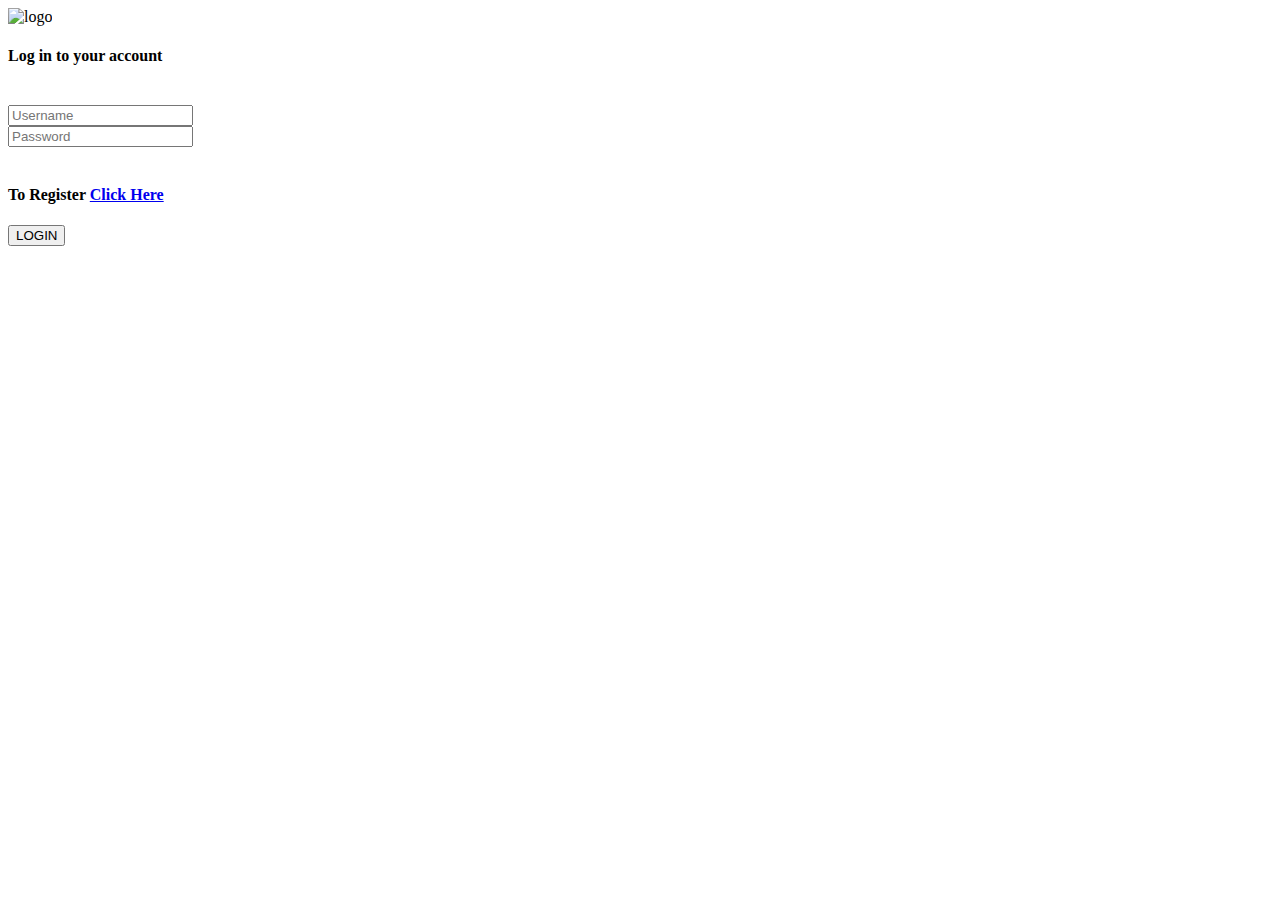
==== public_html/login.html @ 2ee0cc9b "Commit-01" ====
<!DOCTYPE html>
<html lang="en">

<head>
    <meta name="viewport" content="width=device-width, initial-scale=1.0">
    <title>Sign Up Document</title>
    <link rel="stylesheet" href="/Assets/css/login.css">
</head>

<body>
    <div id="container">
        <div id="head">
            <img src="/Assets/img/Component 2.png" alt="logo">
        </div>
        <div id="left">
            <form id="form" method="post" action="">
                <p>
                    <h4>Log in to your account</h4>
                </p><br>
                <input type="text" id="name" name="name" value="" placeholder="Username" required><br>
                <input type="password" id="password" name="password" value="" placeholder="Password" required><br><br>
                <h4>To Register <a href="/public_html/signup.html">Click Here</a></h4>
                <button type="submit" id="submit">LOGIN</button><br><br>
            </form>
        </div>
    </div>

</body>

</html>
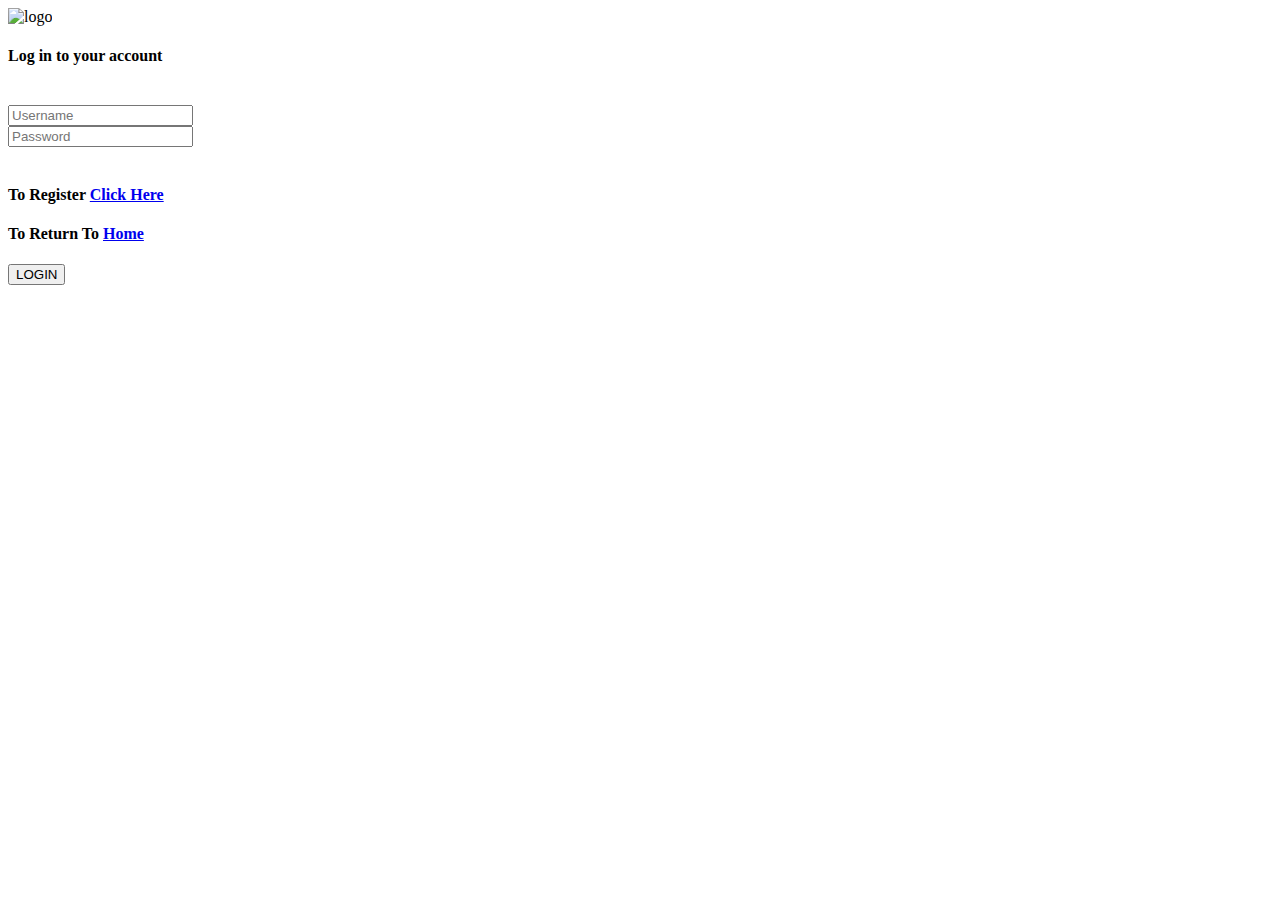
==== commit 80cc5d9c: "Commit-2" ====
--- a/public_html/login.html
+++ b/public_html/login.html
@@ -15,11 +15,12 @@
         <div id="left">
             <form id="form" method="post" action="">
                 <p>
-                    <h4>Log in to your account</h4>
+                <h4>Log in to your account</h4>
                 </p><br>
                 <input type="text" id="name" name="name" value="" placeholder="Username" required><br>
                 <input type="password" id="password" name="password" value="" placeholder="Password" required><br><br>
                 <h4>To Register <a href="/public_html/signup.html">Click Here</a></h4>
+                <h4>To Return To <a href="/public_html/index.html">Home</a></h4>
                 <button type="submit" id="submit">LOGIN</button><br><br>
             </form>
         </div>
